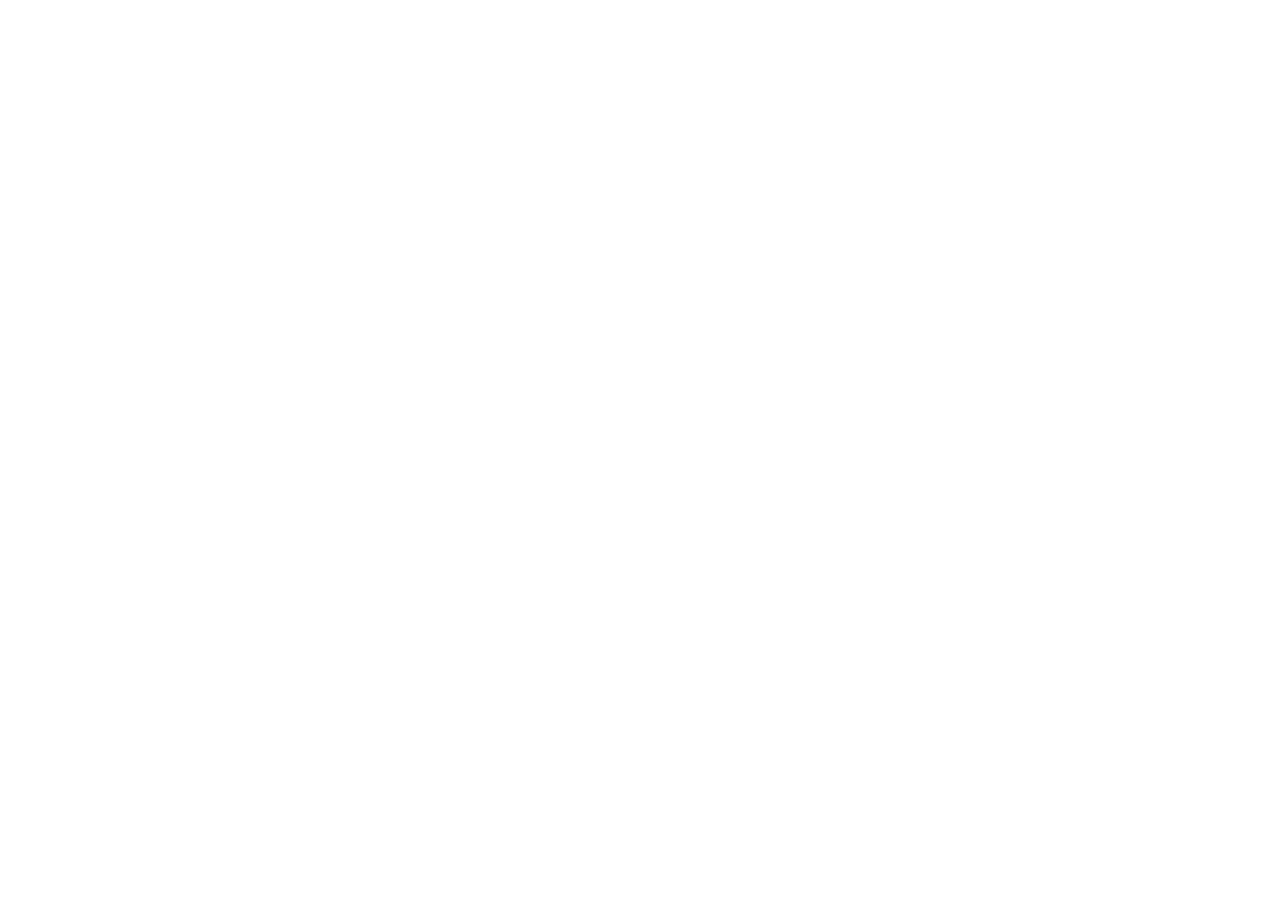
==== docs/index.html @ 2deab8ee "docs agregado" ====
<!doctype html><html lang="en"><head><meta charset="utf-8"/><link rel="icon" href="/favicon.ico"/><meta name="viewport" content="width=device-width,initial-scale=1"/><meta name="theme-color" content="#000000"/><meta name="description" content="Web site created using create-react-app"/><link rel="apple-touch-icon" href="/logo192.png"/><link rel="stylesheet" href="https://cdnjs.cloudflare.com/ajax/libs/animate.css/4.1.1/animate.min.css"/><link rel="manifest" href="/manifest.json"/><title>GifExpertApp</title><script defer="defer" src="/static/js/main.a999019a.js"></script><link href="/static/css/main.5388744c.css" rel="stylesheet"></head><body><noscript>You need to enable JavaScript to run this app.</noscript><div id="root"></div></body></html>
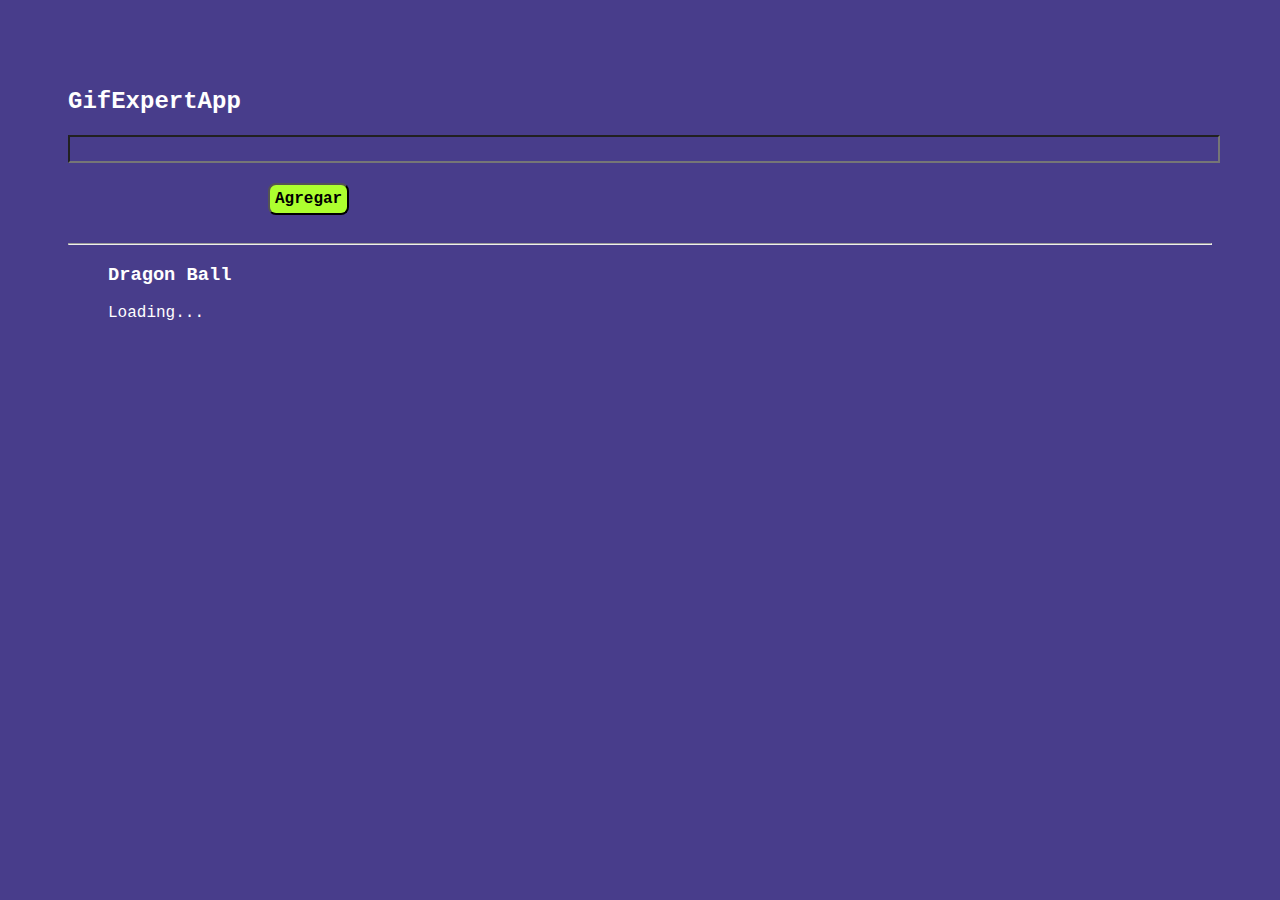
==== commit 79d75b6d: "index.html actualizado" ====
--- a/docs/index.html
+++ b/docs/index.html
@@ -1 +1,26 @@
-<!doctype html><html lang="en"><head><meta charset="utf-8"/><link rel="icon" href="/favicon.ico"/><meta name="viewport" content="width=device-width,initial-scale=1"/><meta name="theme-color" content="#000000"/><meta name="description" content="Web site created using create-react-app"/><link rel="apple-touch-icon" href="/logo192.png"/><link rel="stylesheet" href="https://cdnjs.cloudflare.com/ajax/libs/animate.css/4.1.1/animate.min.css"/><link rel="manifest" href="/manifest.json"/><title>GifExpertApp</title><script defer="defer" src="/static/js/main.a999019a.js"></script><link href="/static/css/main.5388744c.css" rel="stylesheet"></head><body><noscript>You need to enable JavaScript to run this app.</noscript><div id="root"></div></body></html>+<!DOCTYPE html>
+<html lang="en">
+  <head>
+    <meta charset="utf-8" />
+    <link rel="icon" href="./favicon.ico" />
+    <meta name="viewport" content="width=device-width,initial-scale=1" />
+    <meta name="theme-color" content="#000000" />
+    <meta
+      name="description"
+      content="Web site created using create-react-app"
+    />
+    <link rel="apple-touch-icon" href="./logo192.png" />
+    <link
+      rel="stylesheet"
+      href="https://cdnjs.cloudflare.com/ajax/libs/animate.css/4.1.1/animate.min.css"
+    />
+    <link rel="manifest" href="./manifest.json" />
+    <title>GifExpertApp</title>
+    <script defer="defer" src="./static/js/main.a999019a.js"></script>
+    <link href="./static/css/main.5388744c.css" rel="stylesheet" />
+  </head>
+  <body>
+    <noscript>You need to enable JavaScript to run this app.</noscript>
+    <div id="root"></div>
+  </body>
+</html>
--- a/docs/static/css/main.5388744c.css
+++ b/docs/static/css/main.5388744c.css
@@ -0,0 +1,2 @@
+*{background-color:#483d8b;color:#fff;font-family:Courier New,Courier,monospace}body{padding:60px}input{color:gray;font-size:1.2rem;width:100%}button{background-color:#adff2f;border-radius:8px;color:#000;font-size:medium;font-weight:bolder;margin:20px 200px;padding:5px}.card-grid{display:flex;flex-direction:row;flex-wrap:wrap}.card{align-content:center;border:1px solid grey;border-radius:6px;margin-bottom:10px;margin-right:10px;overflow:hidden}.card p{font-family:Verdana,Geneva,Tahoma,sans-serif;font-size:xx-small;padding:5px;text-align:center}.card img{max-height:170px}
+/*# sourceMappingURL=main.5388744c.css.map*/